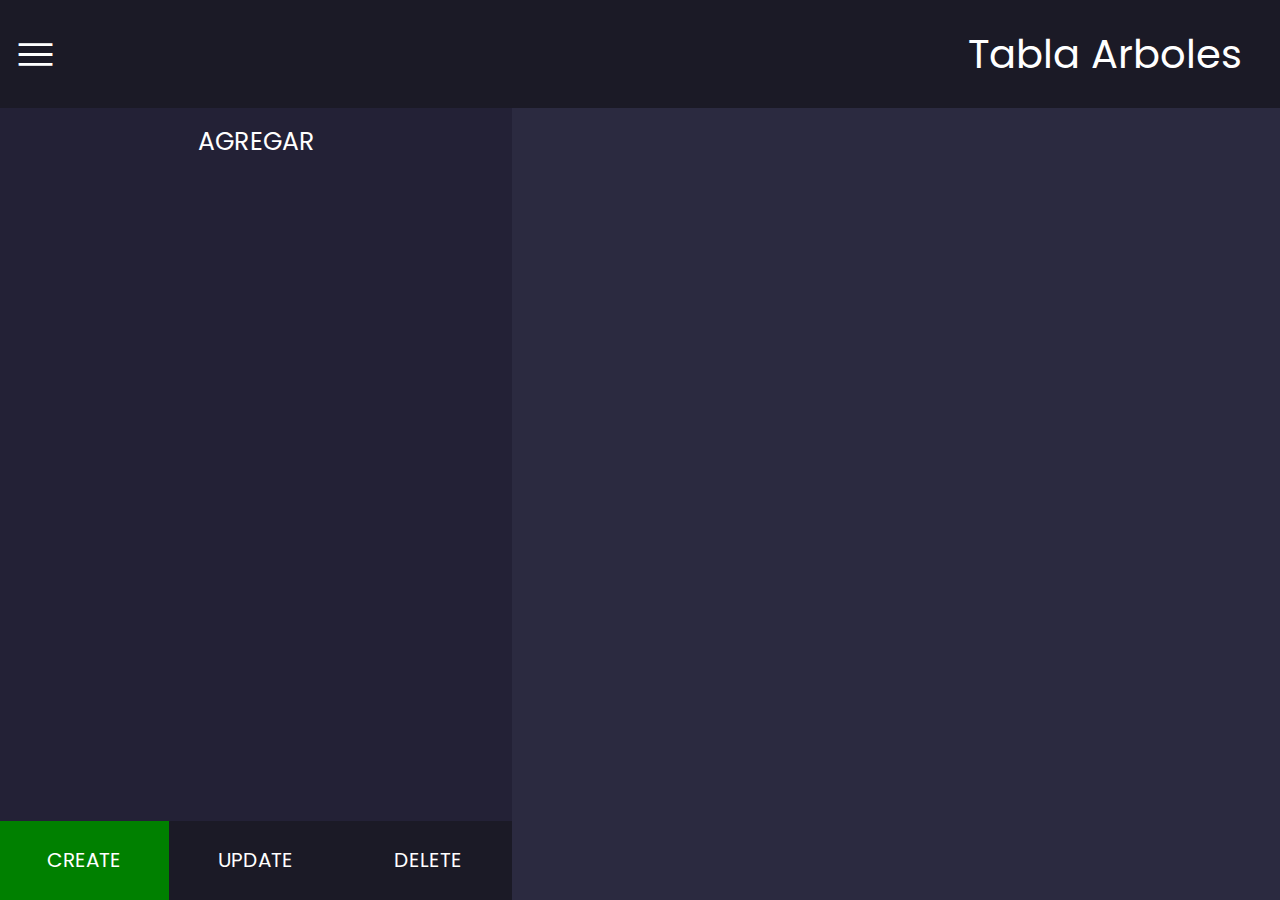
==== web/tables/arboles.html @ a2efd699 "Incorporación BD trabajada en clase e init de páginas: Contratistas y Siembras" ====
<!DOCTYPE html>
<html lang="en">
<head>
    <meta charset="UTF-8">
    <meta http-equiv="X-UA-Compatible" content="IE=edge">
    <meta name="viewport" content="width=device-width, initial-scale=1.0">
    <title>Arboles</title>
    <link rel="stylesheet" href="../css/styles.css">
    <link rel="stylesheet" href="https://fonts.googleapis.com/css2?family=Material+Symbols+Outlined:opsz,wght,FILL,GRAD@48,400,0,0" />
</head>
<body>
    <div class="menu" id="menu"></div>
    <header class="navbar">
        <span class='material-symbols-outlined open_btn' style="font-size:45px">menu</span>
        <p class="header_title">Tabla Arboles</p>
    </header>
    <div class="content">
        
        <div class="left">
            <div class="left_crud">
                <div class="crud_content" id="div_create">
                    <p class="crud_title">AGREGAR</p>
                </div>
                <div class="crud_content" id="div_update">
                    <p class="crud_title">ACTUALIZAR</p>
                </div>
                <div class="crud_content" id="div_delete">
                    <p class="crud_title">BORRAR</p>
                </div>
            </div>
            <div class="left_menu">
                <button class="btn_crud_menu create active" id="btn_create">CREATE</button>
                <button class="btn_crud_menu update" id="btn_update">UPDATE</button>
                <button class="btn_crud_menu delete" id="btn_delete">DELETE</button>
            </div>
            
            
        </div>
        <div class="right">

        </div>
    </div>

    <script type = "text/javascript" src = "../js/main.js"></script> 
    <script type = "text/javascript" src = "../eel.js"></script> 
</body>
</html>
---- web/css/styles.css ----
@import url('https://fonts.googleapis.com/css2?family=Anton&family=Poppins:wght@300&display=swap');

:root {
    --header: /*#2E3545*/ #1B1A26; 
    --left: /*#404A5F*/ #232136;
    --right: /*#48536B*/ #2B2A40;
    --menu: #14131e;

    --green: #008000;
    --green-hover: #04af04;
    --yellow: #ffa500;
    --red: #dc143c;
}
* {
    box-sizing: border-box;
    margin: 0;
    padding: 0;
}
html {
    height: 100%;
}
body {
    height: 100%;
}
p, a, button, td, th {
    font-family: 'Poppins', sans-serif;
    text-decoration: none;
    color: white;
}
span {
    transition: 0.4s;
}
span:hover {
    color: rgba(255, 255, 255, 0.15);
    cursor: pointer;
}
header {
    display: flex;
    padding: 10px 3% 10px 1%;
    justify-content: space-between;
    align-items: center;
    background-color: var(--header);
    height: 12%;
    width: 100%;
}
table {
    background-color: white;
    align-self: center;
    margin: 15px auto;
    
    text-align: center;
    justify-content: center;
    border-spacing: 0;
    border-radius: 10px;
    width: 80%;
}
td {
    color: black;
    border-width: 1px;
    border-style: solid;
    border-color: black;
    margin: 0;
    padding: 0;
}
th {
    background: var(--left);
    border-width: 1px;
    border-style: solid;
    border-color: black;
    margin: 0;
    padding: 0;
}

.content {
    display: flex;
    text-align: center;
    align-items: center;
    width: 100%;
    height: 88%;
}
.title {
    font-size: 50px;
}
.btn_index {
    background: var(--green);
    border: none;
    border-radius: 5px;
    width: fit-content;
    padding: 2px 15px;
    font-size: 25px;
}
.btn_index:hover {
    cursor: pointer;
    background: var(--green-hover);
}
.header_title{
    font-size: 40px;
}

.menu_btn {
    font-size: 45px;
}
.menu {
    position: fixed;
    top: 0;
    left: -50%;
    width: 40%;
    height: 100%;
    z-index: 100;
    background: var(--menu);
    padding: 15px;
    transition: 0.5s;
}
.menu.is-active {
    left: 0;
}

.nav_links {
    display: flex;
    flex-direction: column;
    text-align: center;
    align-items: center;
    margin: 10% 0 30%;
}
.nav_links a {
    margin: 15px 0;
    padding: 7px 0;
    width: 50%;
    border-radius: 5px;
    font-size: 20px;
    transition: 0.75s;
}
.nav_links a:hover {
    background: var(--right);
}

.left {  
    display: flex;
    flex-direction: column;
    height: 100%;
    width: 40%;
    background: var(--left);
}

/* Menu crud parte inferior izq */
.left_menu {
    display: grid;
    grid-template-columns: 33% 34% 33%;
    
    width: 100%;
    height: 10%;
}
.btn_crud_menu{
    height: 100%;  
    background: var(--header);
    border: 0;
    transition: 0.75s;
    font-size: 20px;
    box-shadow: 0;
}
.create:hover {
    background: var(--green);
    cursor: pointer;
}
.update:hover {
    background: var(--yellow);
    cursor: pointer;
}
.delete:hover {
    background: var(--red);
    cursor: pointer;
}
.create.active {
    background: var(--green);
}
.update.active {
    background: var(--yellow);
}
.delete.active {
    background: var(--red);
}

.left_crud {
    display: flex;
    flex-direction: column;
    height: 90%;
    width: 100%;
    padding: 15px 5%;
}

.crud_title {
    font-size: 25px;
}


.right {
    height: 100%;
    width: 60%;
    background: var(--right);
    text-align: center;
    align-items: center;
    justify-content: center;
    overflow-y: scroll;
}

.material-symbols-outlined {
    color: white;
    font-variation-settings:
    'FILL' 0,
    'wght' 400,
    'GRAD' 0,
    'opsz' 48
}

/* Scrollbar */
::-webkit-scrollbar {
    width: 10px;
}
::-webkit-scrollbar-thumb {
    background: var(--menu);
    border-radius: 15px;
}
::-webkit-scrollbar-track {
    background:var(--left);
    width: 1px;
}
::-webkit-scrollbar-thumb:hover {
    background: var(--header);
}
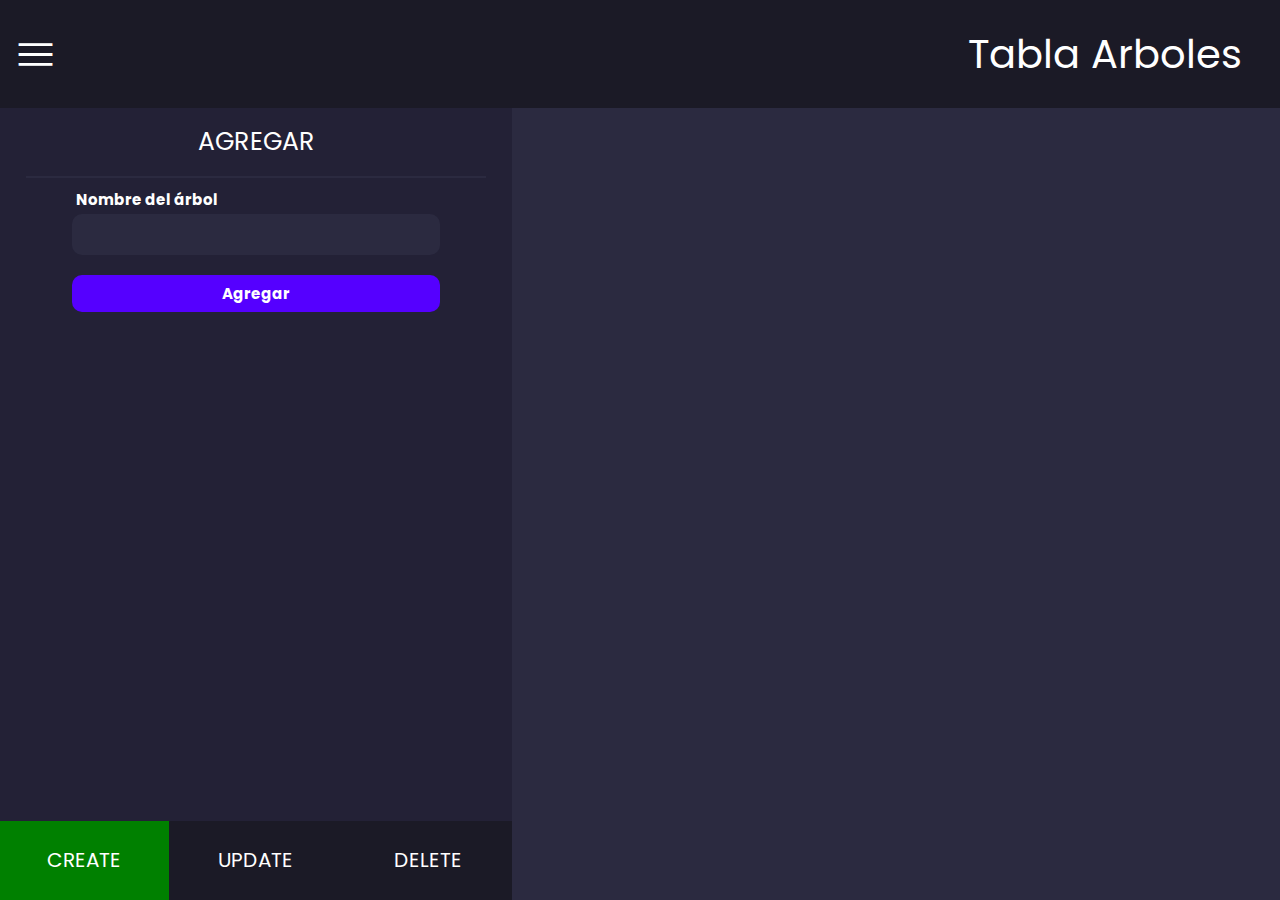
==== commit 7ff6c6dd: "CRUD (me faltan unas poquitas validaciones) para municipios, arboles y contratistas" ====
--- a/web/tables/arboles.html
+++ b/web/tables/arboles.html
@@ -20,12 +20,40 @@
             <div class="left_crud">
                 <div class="crud_content" id="div_create">
                     <p class="crud_title">AGREGAR</p>
+                    <hr>
+                    <div class="box">
+                        <p>Nombre del árbol</p>
+                        <input type="text" id="create_name" class="crud_input">
+                    </div>
+                    <button class="crud_btn crud_create">Agregar</button>
+                    <p id="create_err" class="p_msg p_err" onclick="clean_msgs()" title="Click para borrar mensaje"></p>
+                    <p id="create_suc" class="p_msg p_suc" onclick="clean_msgs()" title="Click para borrar mensaje"></p>
                 </div>
                 <div class="crud_content" id="div_update">
                     <p class="crud_title">ACTUALIZAR</p>
+                    <hr>
+                    <div class="box">
+                        <p>Id del árbol a actualizar</p>
+                        <select id="update_id" class="crud_select"></select>
+                    </div>
+                    <div class="box">
+                        <p>Nuevo nombre del árbol</p>
+                        <input type="text" id="update_name" class="crud_input">
+                    </div>
+                    <button class="crud_btn crud_update">Actualizar</button>
+                    <p id="update_err" class="p_msg p_err" onclick="clean_msgs()" title="Click para borrar mensaje"></p>
+                    <p id="update_suc" class="p_msg p_suc" onclick="clean_msgs()" title="Click para borrar mensaje"></p>
                 </div>
                 <div class="crud_content" id="div_delete">
                     <p class="crud_title">BORRAR</p>
+                    <hr>
+                    <div class="box">
+                        <p>Id del árbol a eliminar</p>
+                        <select id="delete_id" class="crud_select"></select>
+                    </div>
+                    <button class="crud_btn crud_delete">Eliminar</button>
+                    <p id="delete_err" class="p_msg p_err" onclick="clean_msgs()" title="Click para borrar mensaje"></p>
+                    <p id="delete_suc" class="p_msg p_suc" onclick="clean_msgs()" title="Click para borrar mensaje"></p>
                 </div>
             </div>
             <div class="left_menu">
@@ -37,11 +65,13 @@
             
         </div>
         <div class="right">
-
+            <table id="data">
+            </table>
         </div>
     </div>
-
+ 
     <script type = "text/javascript" src = "../js/main.js"></script> 
+    <script type = "text/javascript" src="../js/cruds/crud_mun_arb_con.js"></script>
     <script type = "text/javascript" src = "../eel.js"></script> 
 </body>
 </html>--- a/web/css/styles.css
+++ b/web/css/styles.css
@@ -5,11 +5,14 @@
     --left: /*#404A5F*/ #232136;
     --right: /*#48536B*/ #2B2A40;
     --menu: #14131e;
+    --gray: #a5a5a5;
 
     --green: #008000;
     --green-hover: #04af04;
     --yellow: #ffa500;
     --red: #dc143c;
+    --secondary: #5500ff;
+    --secondary_lighter: #4c00ffa3;
 }
 * {
     box-sizing: border-box;
@@ -22,7 +25,7 @@
 body {
     height: 100%;
 }
-p, a, button, td, th {
+p, a, button, td, th, input, option {
     font-family: 'Poppins', sans-serif;
     text-decoration: none;
     color: white;
@@ -51,14 +54,19 @@
     text-align: center;
     justify-content: center;
     border-spacing: 0;
-    border-radius: 10px;
+    /* border-radius: 10px; */
     width: 80%;
+}
+.siembras_table {
+    width: 95%;
+    margin: 15px auto;
 }
 td {
     color: black;
     border-width: 1px;
     border-style: solid;
-    border-color: black;
+    border-color: var(--gray);
+    /* border-radius: 10px; */
     margin: 0;
     padding: 0;
 }
@@ -70,6 +78,67 @@
     margin: 0;
     padding: 0;
 }
+hr {
+    margin: 15px 0 10px 0;
+    border: none;
+    height: 2px;
+    background-color: var(--right);
+}
+select {
+    color: white;
+    font-size: 15px;
+    padding: 7px 15px;
+    width: 80%;
+    border: none;
+    outline: none;
+    border: 2px solid transparent;
+    background-color: #2B2A40;
+    border-radius: 10px;
+    /* margin: 0 10px 10px 10px; */
+    transition: 0.4s;
+}
+select:focus, select:hover {
+    border: 2px solid var(--secondary);
+}
+select::-webkit-scrollbar-track {
+    background: #2B2A40;
+    width: 1px;
+    height: 1px;
+}
+select::-webkit-scrollbar-thumb {
+    background: var(--secondary);
+    border-radius: 10px;
+}
+select::-webkit-scrollbar-thumb:hover {
+    background: var(--secondary_lighter);
+}
+option {
+    /* font-size: 15px; */
+    background-color: #2B2A40;
+    border: none;
+}
+.content_index {
+    background: var(--left);
+    width: 100%;
+    height: 100%;
+    text-align: center;
+}
+.index_nav {
+    display: flex;
+    flex-direction: row;
+    width: 100%;
+    height: 85%;
+}
+.views {
+    width: 50%;
+    height: 100%;
+    /* background: red; */
+}
+.tables {
+    width: 50%;
+    height: 100%;
+    /* background: #008000; */
+}
 
 .content {
     display: flex;
@@ -80,6 +149,15 @@
 }
 .title {
     font-size: 50px;
+    padding-top: 10px;
+    font-weight: bolder;
+    height: 15%;
+}
+.subtitle {
+    font-size: 35px;
+    font-weight: bold;
+    margin-top: 20px;
+    text-decoration:underline;
 }
 .btn_index {
     background: var(--green);
@@ -133,6 +211,15 @@
 .nav_links a:hover {
     background: var(--right);
 }
+.menu_links {
+    margin:15px 0 0 0;
+}
+.nav_icons {
+    display: flex;
+    flex-direction: row;
+    width: 100%;
+    justify-content: space-between;
+}
 
 .left {  
     display: flex;
@@ -141,7 +228,16 @@
     width: 40%;
     background: var(--left);
 }
-
+.box {
+    margin-bottom: 20px;
+}
+.box p{
+    text-align: left;
+    font-size: 15px;
+    font-weight: bold;
+    margin-left: 11%;
+    margin-bottom: 3px;
+}
 /* Menu crud parte inferior izq */
 .left_menu {
     display: grid;
@@ -191,7 +287,54 @@
 .crud_title {
     font-size: 25px;
 }
-
+.crud_input {
+    color: white;
+    font-size: 15px;
+    padding: 7px 15px;
+    width: 80%;
+    border: none;
+    outline: none;
+    border: 2px solid transparent;
+    background-color: #2B2A40;
+    border-radius: 10px;
+    /* margin: 0 10px 10px 10px; */
+    transition: 0.5s;
+}
+.crud_input:focus, .crud_input:hover {
+    border: 2px solid var(--secondary);
+}
+.crud_btn {
+    width: 80%;
+    padding: 7px 15px;
+    color: white;
+    font-size: 15px;
+    font-weight: bold;
+    border: none;
+    border-radius: 10px;
+    background: var(--secondary);
+    /* margin: 0 15px 15px 15px; */
+    transition: 0.4s;
+}
+.crud_btn:hover {
+    cursor: pointer;
+    background: var(--secondary_lighter);
+}
+.p_msg {
+    font-size: 20px;
+    font-weight: bold;
+    margin-top: 15px;
+    transition: 0.5s;
+}
+.p_msg:hover {
+    cursor: pointer;
+    filter: opacity(0.2);
+}
+.p_err{
+    color: var(--red);
+}
+.p_suc {
+    color: var(--secondary);
+}
 
 .right {
     height: 100%;
@@ -215,6 +358,7 @@
 /* Scrollbar */
 ::-webkit-scrollbar {
     width: 10px;
+    height: 10px;
 }
 ::-webkit-scrollbar-thumb {
     background: var(--menu);
@@ -223,7 +367,11 @@
 ::-webkit-scrollbar-track {
     background:var(--left);
     width: 1px;
+    height: 1px;
 }
 ::-webkit-scrollbar-thumb:hover {
     background: var(--header);
+}
+::-webkit-scrollbar-corner {
+    background: var(--left);
 }